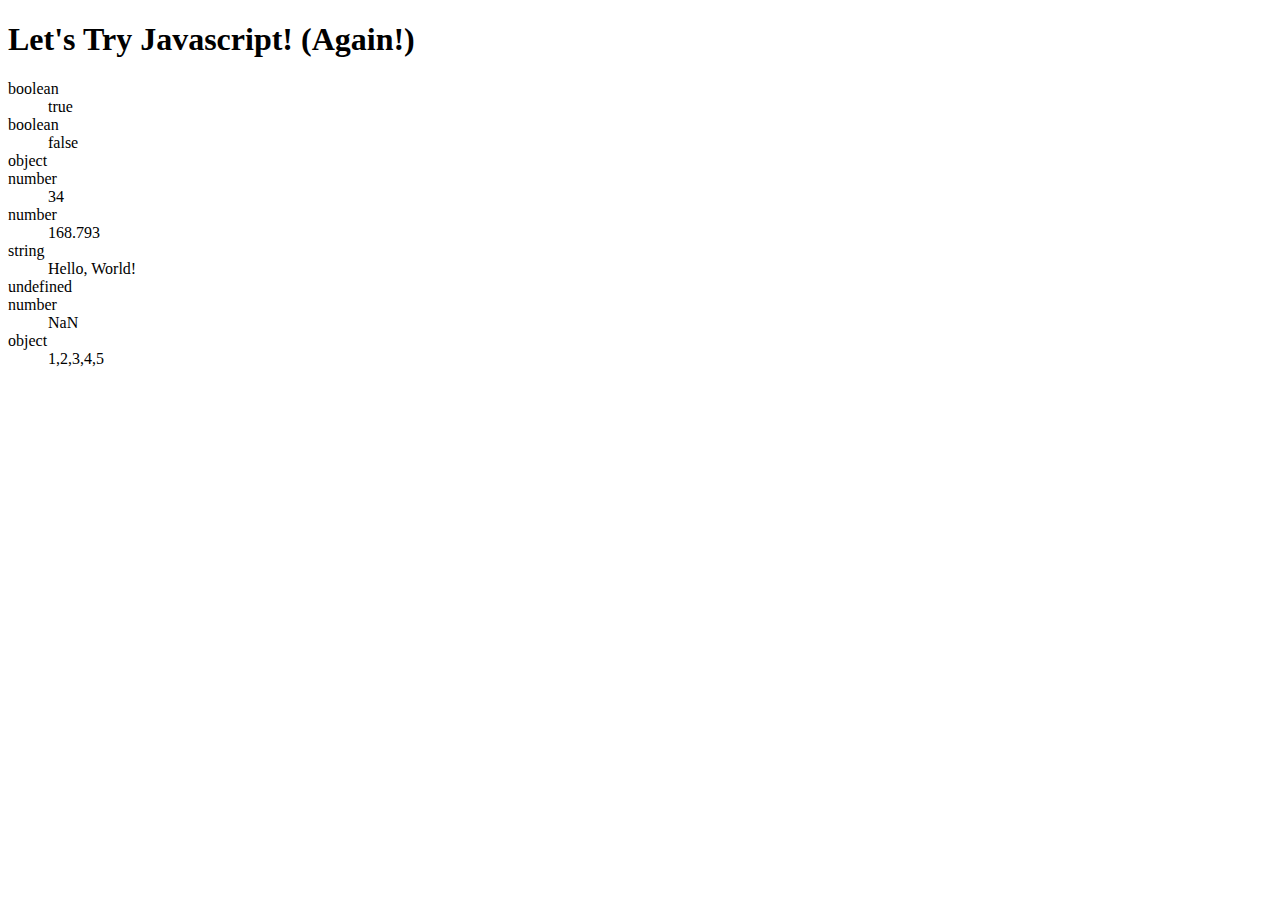
==== index.html @ 01326bda "An example using DOM" ====
<!DOCTYPE html>
<html>
    <head>
        <title>Let's Try Javascript! (Again!)</title>
        <meta charset="utf-8">
        <meta name="viewport" content="width=device-width, initial-scale=1.0">
        
        <!-- Stylesheet: -->
        <link rel="stylesheet" href="./css/main.css">
        
        <!--  Scripts -->
        <script type="text/javascript" src="./js/scripts.js" defer></script>
    </head>
    <body>
        <h1>Let's Try Javascript! (Again!)</h1>
    </body>
</html>
---- css/main.css ----
/* * {
    background: red;
} */
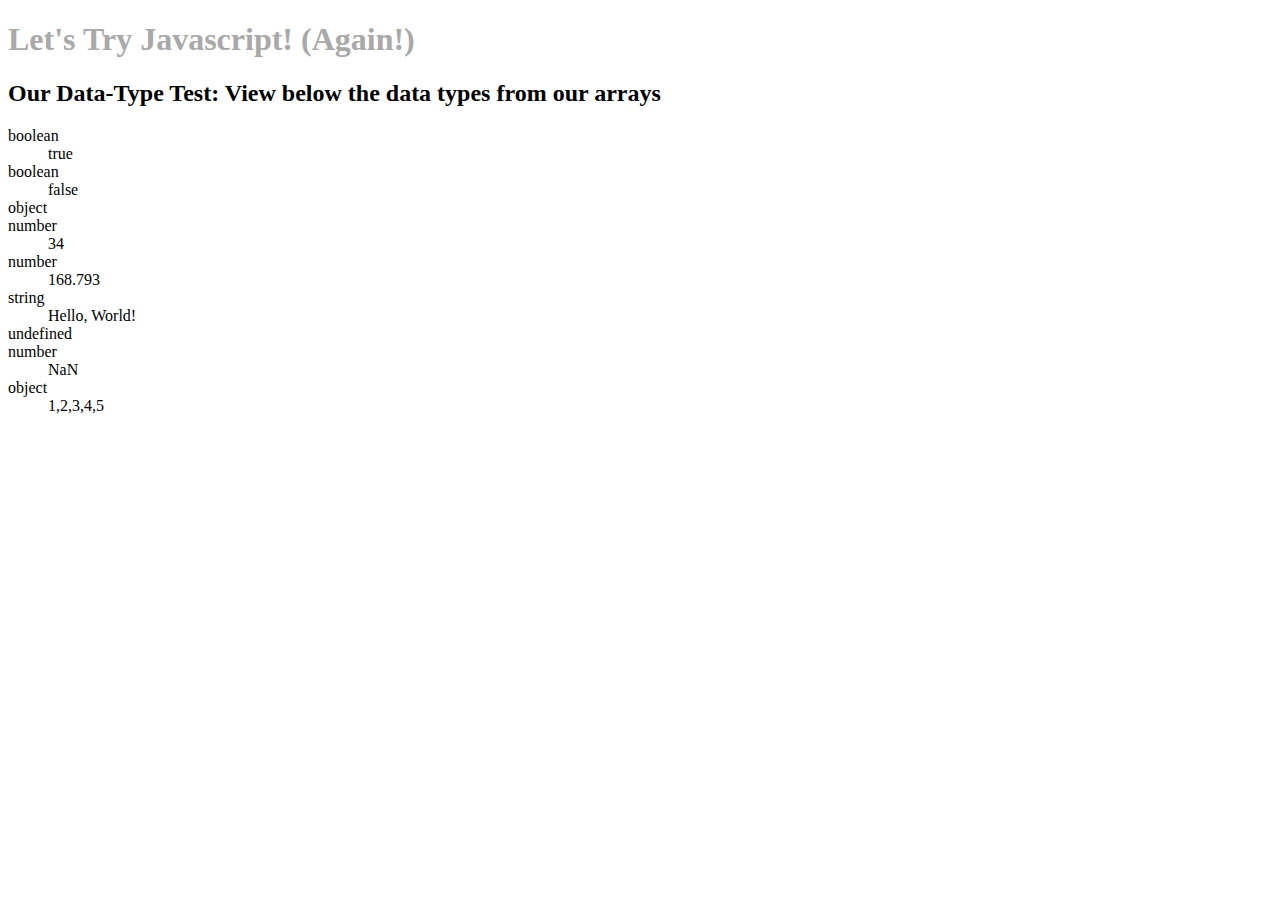
==== commit 738ca11a: "Added date function" ====
--- a/index.html
+++ b/index.html
@@ -12,6 +12,6 @@
         <script type="text/javascript" src="./js/scripts.js" defer></script>
     </head>
     <body>
-        <h1>Let's Try Javascript! (Again!)</h1>
+        <h1 id="my-heading">Let's Try Javascript! (Again!)</h1>
     </body>
 </html>--- a/css/main.css
+++ b/css/main.css
@@ -1,3 +1,19 @@
 /* * {
     background: red;
-} */+} */
+
+.gray-text { 
+    color: darkgray;
+}
+
+.salmon-text {
+    color: salmon;
+}
+
+.indian-red-text {
+    color: indianred
+}
+
+.big-text {
+    font-size: 2.25rem;
+}
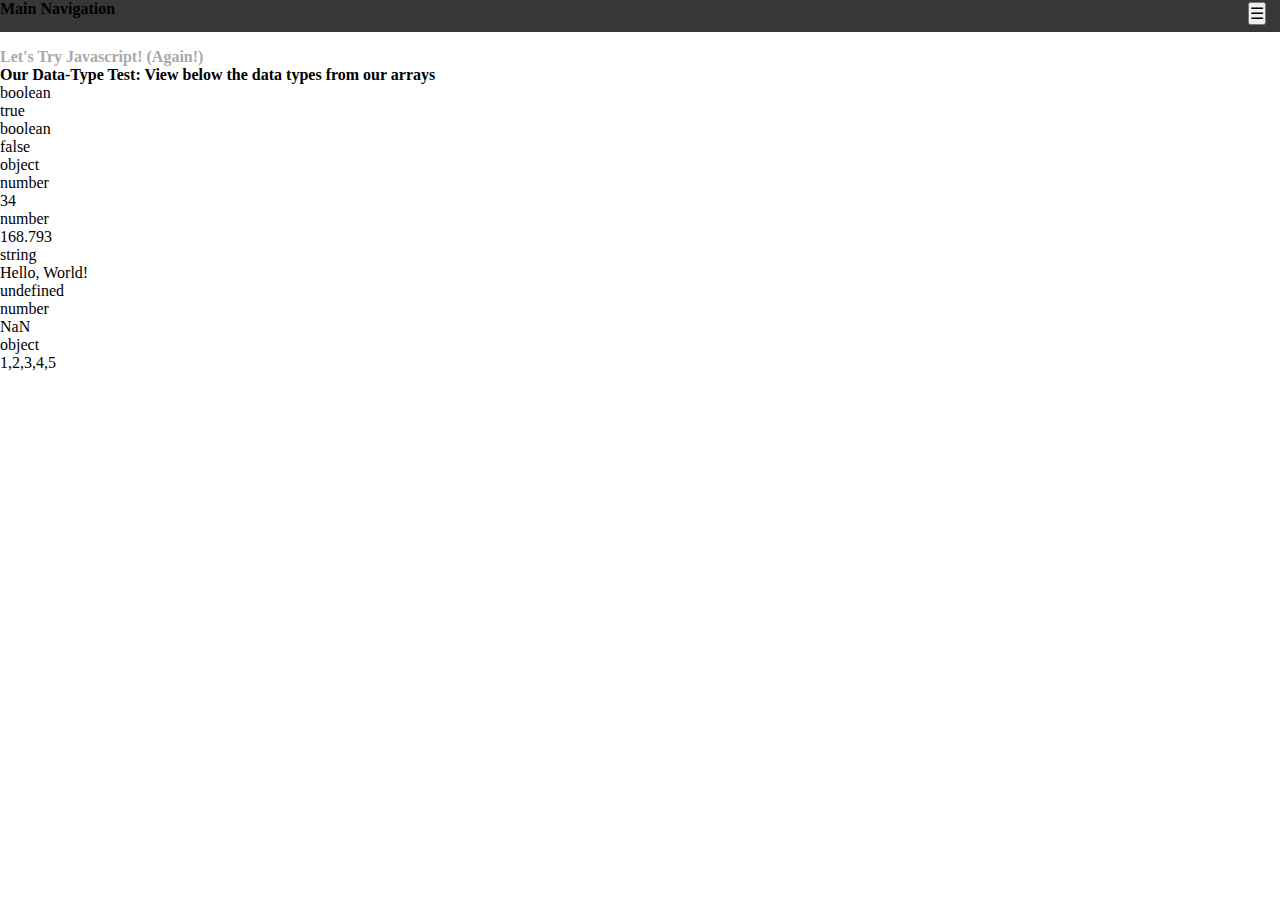
==== commit dcdeeabe: "created fuctions and objects" ====
--- a/index.html
+++ b/index.html
@@ -13,5 +13,23 @@
     </head>
     <body>
         <h1 id="my-heading">Let's Try Javascript! (Again!)</h1>
+        <nav>
+            <h2>Main Navigation</h2>
+            <ul>
+                <li>
+                    <a href="./index.html">
+                    Homepage
+                </a>
+                </li>
+                <li>
+                    <a href="https://TECHCareers-by-Manpower.GitHub.io/wb-lets-try-javascript/">
+                        Other Experiments
+                    </a>
+                </li>
+            </ul>
+            <button class="menu-button">
+                &#9776; <!-- Special character (3 lines.) -->
+            </button>
+        </nav>
     </body>
 </html>--- a/css/main.css
+++ b/css/main.css
@@ -1,6 +1,16 @@
 /* * {
     background: red;
 } */
+
+/* Browser reset (very basic one.) */
+* {
+    font-size: 16px;
+    box-sizing: border-box;
+    padding: 0;
+    margin: 0;
+}
+
+body { padding-top: 3rem;  } /* Offset enough space for the fixed nav. */
 
 .gray-text { 
     color: darkgray;
@@ -17,3 +27,49 @@
 .big-text {
     font-size: 2.25rem;
 }
+
+
+/* Responsive Navigation */
+
+nav {
+    display: block;
+    width: 100%;
+    height: auto;
+    min-height: 2rem;
+    max-height: 100vh;
+    padding: 0;
+    margin: 0;
+    position: fixed;
+    top: 0;
+    right: 0;
+    bottom: auto;
+    left: 0;
+    background: rgba( 55, 55, 55, 1 );
+    overflow: auto;
+}
+
+nav ul {
+    list-style: none;
+    overflow: auto;
+    height: 100vh; /* change*/ 
+    max-height: 0;
+    transition: 0.3s ease all;
+}
+
+.nav-open ul {
+    max-height: calc( 100vh - 1.15rem );
+}
+
+.menu-button {
+    position: absolute;
+    top: 0.15rem;
+    right: 0.85rem;
+    bottom: auto;
+    left: auto;
+    
+
+}
+
+/** 
+* Let's
+*/